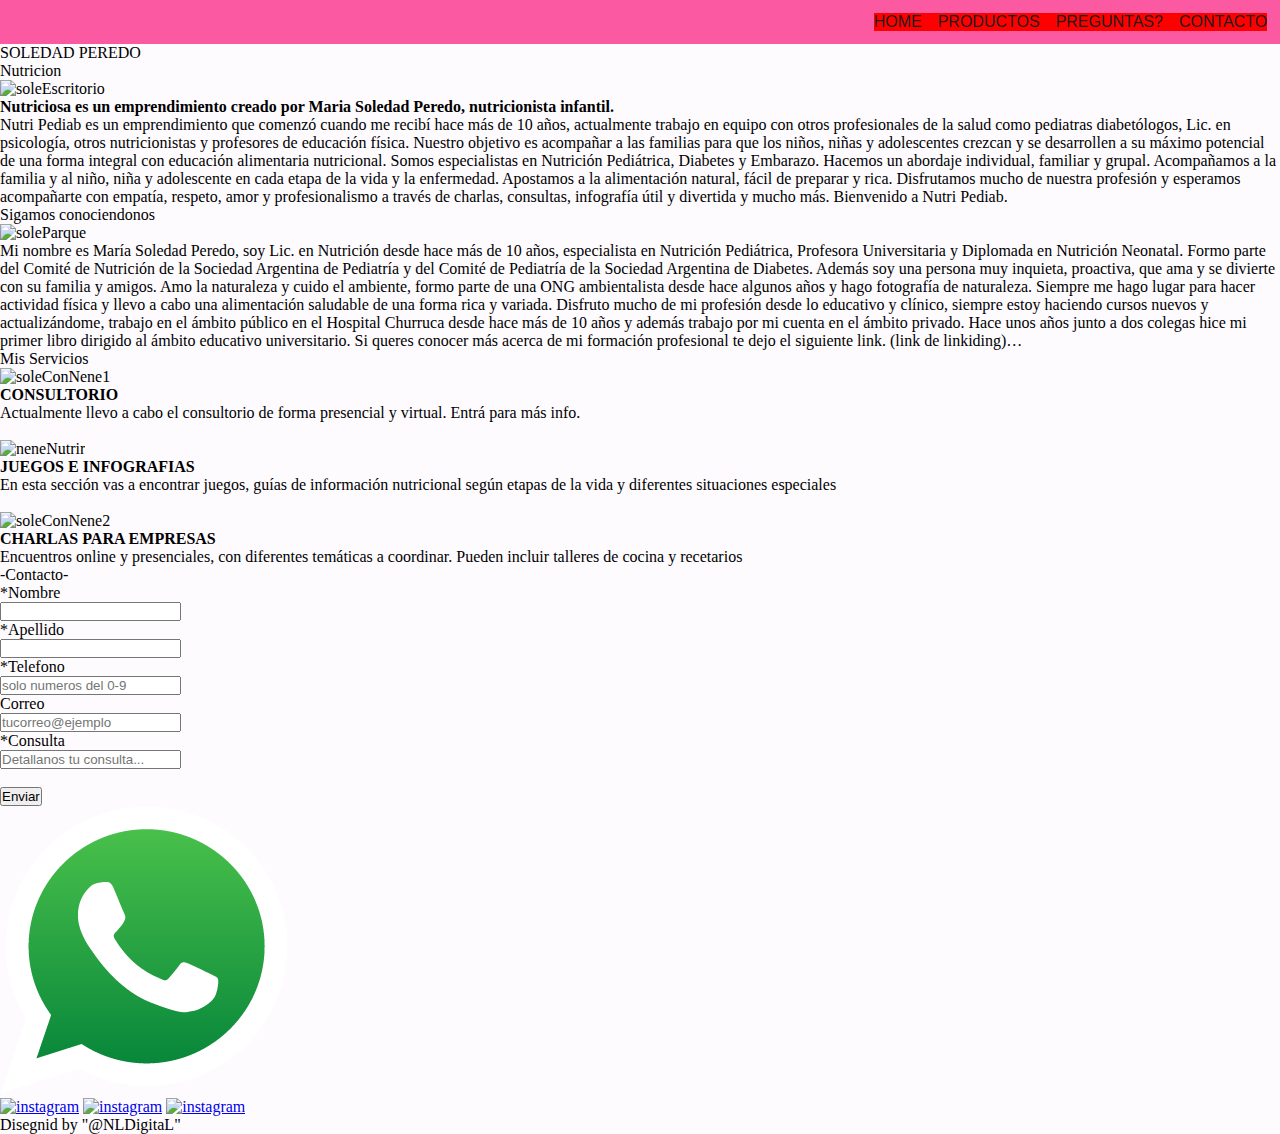
==== index.html @ 4d73f810 "terminado formato mobile" ====
<!doctype html>
<html lang="en">
  <head>
    <meta charset="utf-8">
    <meta name="viewport" content="width=device-width, initial-scale=1">
    <title>Bootstrap demo</title>
    <link href="https://cdn.jsdelivr.net/npm/bootstrap@5.3.0-alpha3/dist/css/bootstrap.min.css" rel="stylesheet" integrity="sha384-KK94CHFLLe+nY2dmCWGMq91rCGa5gtU4mk92HdvYe+M/SXH301p5ILy+dN9+nJOZ" crossorigin="anonymous">
    <link rel="stylesheet" href="https://cdn.jsdelivr.net/npm/bootstrap-icons@1.10.5/font/bootstrap-icons.css">
    <link rel="stylesheet" href="./styles/style.css">
  </head>



  <body>
    <!-- CABECERA ------------>
    <header>
      <img src="./img/nutriredondo.PNG" alt="" class="logo">
      <button id="abrir" class="abrir-menu"> MENU <i class="bi bi-list"></i></button>
      <nav class="nav" id="nav">
        <ul class="nav-list">
          <button class="btnMenu" id="cerrar"><i class="bi bi-x-lg"></i></button>
          <li><a href="#">HOME</a></li>
          <li><a href="#">PRODUCTOS</a></li>
          <li><a href="#">PREGUNTAS?</a></li>
          <li><a href="#">CONTACTO</a></li>
        </ul>
      </nav>
    </header>


    <!-- SECTION TITULO CENTRAL ----->
    <div class="tituloCentral">
      <div id="titulo" class="t1">SOLEDAD PEREDO</div>
      <div class="subT1">Nutricion</div>
      <img src="./img/SOLE1.png" alt="soleEscritorio">
      <div class="subtituloP">
          <h8><strong>
            Nutriciosa es un emprendimiento creado por Maria Soledad Peredo,
            nutricionista infantil.
          </strong>
          </h8>
        </div>
      <p>
        Nutri Pediab es un emprendimiento que comenzó cuando me recibí hace más de 10 años, actualmente trabajo en equipo con otros profesionales de la salud como pediatras diabetólogos, Lic. en psicología, otros nutricionistas y profesores de educación física. Nuestro objetivo es acompañar a las familias para que los niños, niñas y adolescentes crezcan y se desarrollen a su máximo potencial de una forma integral con educación alimentaria nutricional. Somos especialistas en Nutrición Pediátrica, Diabetes y Embarazo. Hacemos un abordaje individual, familiar y grupal. Acompañamos a la familia y al niño, niña y adolescente en cada etapa de la vida y la enfermedad. Apostamos a la alimentación natural, fácil de preparar y rica. Disfrutamos mucho de nuestra profesión y esperamos acompañarte con empatía, respeto,  amor y  profesionalismo a través de charlas, consultas, infografía útil y divertida y mucho más. Bienvenido a Nutri Pediab.
        </p>
      </div>
    </div>

    <!-- SECTION CONOCER------>
    <div class="sectionConocer">
      <div class="tituloCuerpo">
        Sigamos conociendonos
      </div>
      <img src="./img/sole2.jpeg" alt="soleParque">
      <div class="textoCuerpo">
        <p>Mi nombre es María Soledad Peredo, soy Lic. en Nutrición desde hace más de 10 años, especialista en Nutrición Pediátrica, Profesora Universitaria y Diplomada en Nutrición Neonatal. Formo parte del Comité de Nutrición de la Sociedad Argentina de Pediatría y del Comité de Pediatría de la Sociedad Argentina de Diabetes. Además soy una persona muy inquieta, proactiva, que ama y se divierte con su familia y amigos. Amo la naturaleza y cuido el ambiente, formo parte de una ONG ambientalista desde hace algunos años y hago fotografía de naturaleza. Siempre me hago lugar para hacer actividad física y llevo a cabo una alimentación saludable de una forma rica y variada. Disfruto mucho de mi profesión desde lo educativo y clínico, siempre estoy haciendo cursos nuevos y actualizándome, trabajo en el ámbito público en el Hospital Churruca desde hace más de 10 años y además trabajo por mi cuenta en el ámbito privado. Hace unos años junto a dos colegas hice mi primer libro dirigido al ámbito educativo universitario.  Si queres conocer más acerca de mi formación profesional te dejo el siguiente link. (link de linkiding)…</strong><br></p>
      </div>
    </div>


    <!-- SECCION DE SERIVIOS Y PRODUCTOS----->
    <div class="sectionServicios">
      <div class="tituloServicios">
        Mis Servicios
      </div>
      <div class="Conteiner4">
        <div class="block">
          <div class="img-comida">
            <img src="./img/soleConNene.png" alt="soleConNene1">
          </div>
          <div class="subtitulo2">
            <strong>CONSULTORIO</strong>
          </div>
          <div class="desarrollo">
            <p>Actualmente llevo a cabo el consultorio de forma presencial y virtual. Entrá para más info.</p>
          </div>
        </div>

        <div class="block">
          <div class="img-comida">
            <br>
            <img src="./img/NUTRIPEDIAB2.png" alt="neneNutrir"><br>
          </div>
          <div class="subtitulo2">
            <strong>JUEGOS E INFOGRAFIAS</strong>
          </div>
          <div class="desarrollo">
            <p><span style="font-weight: 400;">En esta sección vas a encontrar juegos,  guías de información nutricional según etapas de la vida y diferentes situaciones especiales</p><br>
          </div>
        </div>

        <div class="block">
          <div class="img-comida">
            <img src="./img/soleConNene2.png" alt="soleConNene2">
          </div>
          <div class="subtitulo2">
            <strong>CHARLAS PARA EMPRESAS</strong>
          </div>
          <div class="desarrollo">
            <p>Encuentros online y presenciales, con diferentes temáticas a coordinar. Pueden incluir talleres de cocina y recetarios</p>
          </div>
        </div>
      </div>
    </div>
    

    <!-- CONTACTO POR NICO------------>
    <div class="contacto">
      <div class="cabecera">-Contacto-</div>
      <div class="nombre">*Nombre</div>
      <input id="inpNombre" type="text">
      <div class="apellido">*Apellido</div>
      <input id="inpApellido" type="text">
      <div class="telefono">*Telefono</div>
      <input id="inpTelefono" type="number" placeholder="solo numeros del 0-9">
      <div class="correo">Correo</div>
      <input id="inpCorreo" type="text" placeholder="tucorreo@ejemplo">
      <div class="consulta">*Consulta</div>
      <input id="inpConsulta" type="text" placeholder="Detallanos tu consulta...">
      <br><br>
      <button class="nutrition-button" id="enviar">Enviar</button>
    </div>


    <!-- BOTON DE WHATSAPP -->
    <a href="https://wa.me/541153836633"target="_blank" class="what-btn">
      <img src="./img/whatsapp.png" alt="WhatsApp">
    </a>
    

    <!-- FOOTER ---------------------->
    <div class="footer">
      <div class="redes">
        <a href="https://chat.openai.com/"><img src="./img/instagram.png"  alt="instagram"></a>
        <a href="https://chat.openai.com/"><img src="./img/facebook.png"  alt="instagram"></a>
        <a href="https://chat.openai.com/"><img src="./img/youtube.png"  alt="instagram"></a>
      </div>
      <div class="empresa">Disegnid by "@NLDigitaL"</div>
    </div>

    <script src="./main.js"></script>
    
  </body>

</html>
---- styles/style.css ----
* {
  margin: 0px;
  padding: 0;
  box-sizing: border-box;
}

@font-face {
  font-family: "tituloCentral";
  src: url(../fonts/Vintage.otf);
}

body{
background-color: rgb(254, 251, 255);
}

header {
  display: flex;
  justify-content: space-between;
  /* padding: 2rem; */
  background-color: #fc59a3;
  font-family: sans-serif;
  padding: 1%;
  width: 100%;
  justify-items: center;
  align-items: center;
  

}

.logo {
  max-width: 3.5rem;
}

.nav-list {
  display: flex;
  list-style-type: none;
  gap: 1rem;
  background-color: red;

}

.nav-list li a {
  text-decoration: none;
  color: #1c1c1c;
}


.abrir-menu,
.cerrar-menu,
.btnMenu {
  display: none;
}

@media screen and (max-width: 550px) {
  .abrir-menu,
  .cerrar-menu,
  .btnMenu {
    border: 0;
    display: block;
    cursor: pointer;
    font-size: 1.3rem;
    background-color: transparent;
    cursor: pointer;
    font-family: "tituloCentral";
    
  }

  .nav .btnMenu{
    top: 10;
    right: 0;
    bottom: 0;
  }

  .nav {
    transition: .3s linear ;
    opacity: 0;
    visibility: hidden;
    display: flex;
    flex-direction: column;
    align-items: center;
    position: absolute;
    top: 0;
    right: 0;
    bottom: 0;
    background-color: rgba(135, 200, 48,0.95);
    padding: 1rem;
    width: 100%;
    justify-content: center;
    align-items: center;
  }

  .nav.visible {
    opacity: 1;
    visibility: visible;
  }

  .nav-list {
    display: grid;
    gap: 3rem;
    justify-content: center;
    align-items: center;
    text-justify: center;
    text-align: center;
  }
  .nav-list li{
    padding: 5px;
    align-items: center;
    justify-content: center;
    align-items: center;
  }
  
  .nav-list li a {
    transition: .5s linear;
    color: #fc59a3;
    font-family: "tituloCentral";
    font-size: 50px;
  }

  .tituloCentral {
    margin-top: 1rem;
    display: grid;
    justify-content: center;
    justify-items: center;
    text-align: center;
    font-family: "Open Sans", sans-serif;
    font-size: 14px;
    line-height: 1.8;
    gap: 1rem;
    padding: 0.2rem;
  }

  .tituloCentral .t1,
  .subT1 {
    color: #fc59a3;
    font-size: 3rem;
    font-family: "tituloCentral";
  }

  .tituloCentral img {
    width: 80%;
  }

  .tituloCentral p {
    text-align: justify;
    margin-left: 2rem;
    margin-right: 2rem;
  }

  .sectionConocer {
    display: grid;
    justify-items: center;
    justify-content: center;
    gap: 1.5rem;
  }

  .sectionConocer .tituloCuerpo,
  .tituloServicios{
    font-family: "tituloCentral";
    font-size: 38px;
    color: #fc59a3;
  }

  .sectionConocer .textoCuerpo {
    margin-left: 1.5rem;
    margin-right: 1.5rem;
  }
  .sectionConocer img {
    width: 50%;
  }

  .sectionServicios .tituloServicios {
    text-align: center;
  }

  .Conteiner4 .block {
    display: grid;
    grid-template-columns: 1fr;
    margin: 0 auto;
    width: 85%;
    justify-items: center;
    align-items: center;
    align-content: center;
  }

  .block .img-comida {
    display: grid;
    justify-items: center;
  }

  .Conteiner4 .subtitulo2 {
    display: flex;
    background: #87c830;
    letter-spacing: 3px;
    margin-top: -40px;
    width: 250px;
    height: 55px;
    font-size: 17px;
    color: #ffff;
    justify-content: center;
    align-items: center;
    text-align: center;
  }

  .Conteiner4 img {
    width: 80%;
    border-radius: 10px;
    margin-bottom: 2rem;
  }

  .Conteiner4 .desarrollo {
    margin-top: 5px;
    color: #5a5c5b;
    text-align: justify;
    font-size: medium;
  }

  /* CSS DE CONTACTO CON BOOTSTRAP */
  .contacto {
    display: grid;
    margin: 0px;
    padding: 20px;
    gap: 0.5rem;
  }

  .contacto .cabecera {
    
    width: 100%;
    font-size: 60px;
    letter-spacing: 3.5px;
    text-align: center;
    margin-bottom: 1rem;
    color: #fc59a3;
    font-size: 4rem;
    font-family: "tituloCentral";
    
  }

  .contacto .nombre, 
  .apellido, 
  .telefono, 
  .correo, 
  .consulta{
    color: #fc59a3;
    font-size: 2rem;
    font-family: "tituloCentral";    
  }



  /* Estilos generales del botón */
  .contacto .nutrition-button {
    display: inline-block;
    padding: 10px 20px;
    border: none;
    border-radius: 5px;
    font-size: 16px;
    font-weight: bold;
    text-align: center;
    text-decoration: none;
    color: #fff;
    background-color: #4caf50;
    cursor: pointer;
    transition: background-color 0.3s ease;
  }

  .contacto .nutrition-button:hover {
    background-color: #87c830;
  }

  .nutrition-button:focus {
    outline: none;
    box-shadow: 0 0 5px #87c830;
  }



  /* css FOOTER */

  .footer {
    display: flex;
    justify-content: space-between;
    background-color: black;
    align-items: center;
    padding: 0.3rem;
  }
  .footer .redes {
    display: flex;
    justify-content: space-evenly;
    flex-grow: 5;
  }

  .footer .empresa {
    font-size: 70%;
    color: white;
  }
  .footer .redes button {
    width: 2rem;
  }

  .footer .redes img {
    width: 1.5rem;
  }

  .what-btn {
    position: fixed;
    bottom: 10px;
    right: 20px;
    z-index: 9999;
  }

  .what-btn img{
    width: 3rem;
    animation: whatsapp-animation 1s infinite;
  }

  @keyframes whatsapp-animation {
    0% {
      transform: translateY(0);
    }
    20% {
      transform: translateY(-30px);
    }
    10% {
      transform: translateY(0);
    }
  
}
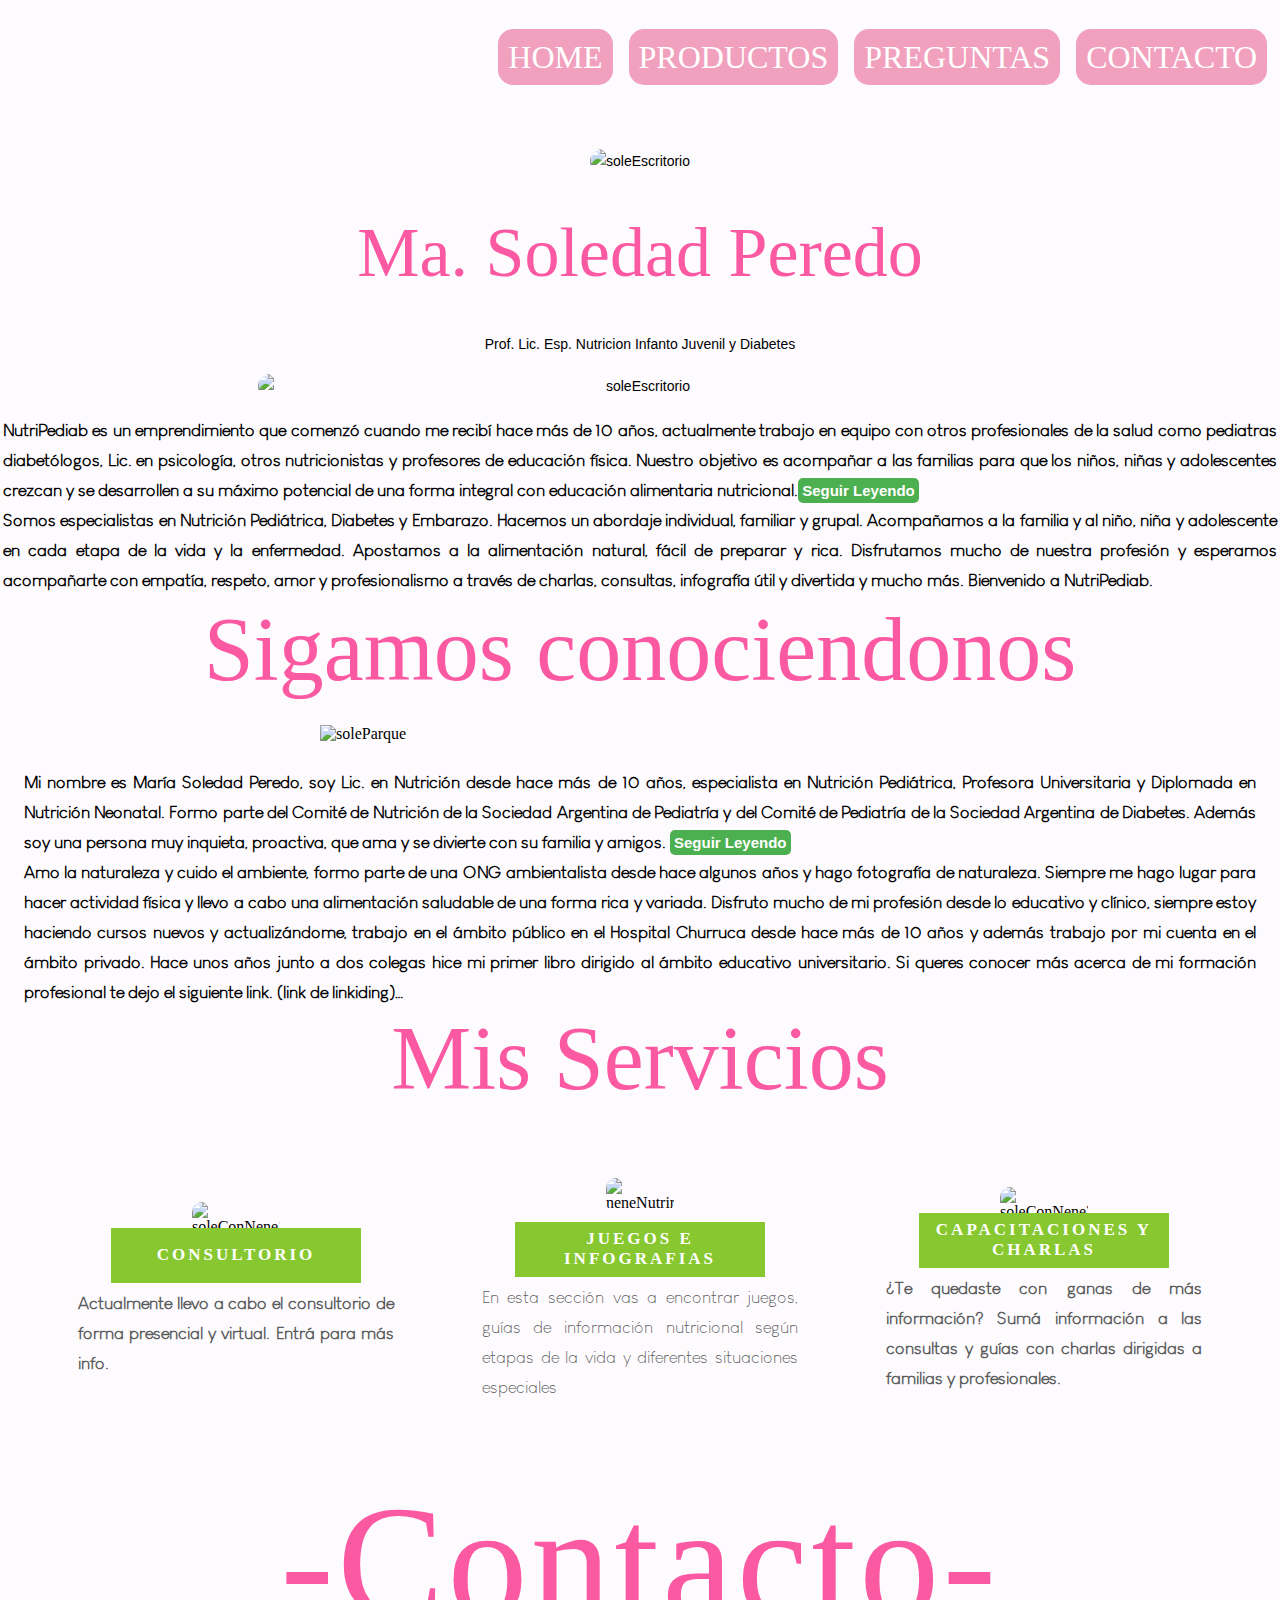
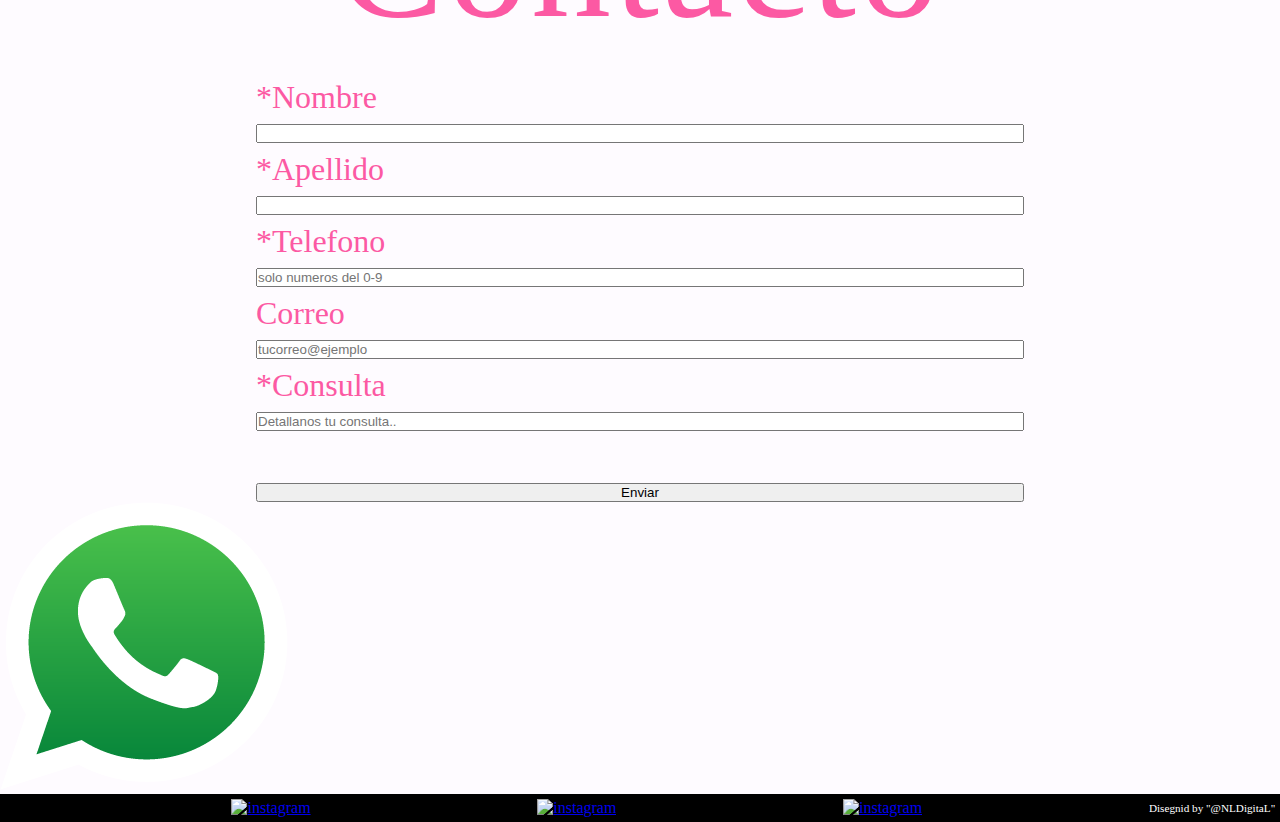
==== commit 4e6092f8: "pag avanzada2" ====
--- a/index.html
+++ b/index.html
@@ -14,14 +14,14 @@
   <body>
     <!-- CABECERA ------------>
     <header>
-      <img src="./img/nutriredondo.PNG" alt="" class="logo">
-      <button id="abrir" class="abrir-menu"> MENU <i class="bi bi-list"></i></button>
+      <img src="./img/LOGONUTRI.gif" alt="" class="logo">
+      <button id="abrir" class="abrir-menu"> Menu  <i class="bi bi-list"></i></button>
       <nav class="nav" id="nav">
         <ul class="nav-list">
           <button class="btnMenu" id="cerrar"><i class="bi bi-x-lg"></i></button>
           <li><a href="#">HOME</a></li>
           <li><a href="#">PRODUCTOS</a></li>
-          <li><a href="#">PREGUNTAS?</a></li>
+          <li><a href="#">PREGUNTAS</a></li>
           <li><a href="#">CONTACTO</a></li>
         </ul>
       </nav>
@@ -30,21 +30,22 @@
 
     <!-- SECTION TITULO CENTRAL ----->
     <div class="tituloCentral">
-      <div id="titulo" class="t1">SOLEDAD PEREDO</div>
-      <div class="subT1">Nutricion</div>
+      <div class="imgNutri">
+        <img src="./img/nutrilargo.png" alt="soleEscritorio">
+      </div>
+      <div id="titulo" class="t1">Ma. Soledad Peredo</div>
+      <div id="titulo" class="t2">Prof. Lic. Esp. Nutricion Infanto Juvenil y Diabetes</div>
       <img src="./img/SOLE1.png" alt="soleEscritorio">
       <div class="subtituloP">
-          <h8><strong>
-            Nutriciosa es un emprendimiento creado por Maria Soledad Peredo,
-            nutricionista infantil.
-          </strong>
-          </h8>
-        </div>
-      <p>
-        Nutri Pediab es un emprendimiento que comenzó cuando me recibí hace más de 10 años, actualmente trabajo en equipo con otros profesionales de la salud como pediatras diabetólogos, Lic. en psicología, otros nutricionistas y profesores de educación física. Nuestro objetivo es acompañar a las familias para que los niños, niñas y adolescentes crezcan y se desarrollen a su máximo potencial de una forma integral con educación alimentaria nutricional. Somos especialistas en Nutrición Pediátrica, Diabetes y Embarazo. Hacemos un abordaje individual, familiar y grupal. Acompañamos a la familia y al niño, niña y adolescente en cada etapa de la vida y la enfermedad. Apostamos a la alimentación natural, fácil de preparar y rica. Disfrutamos mucho de nuestra profesión y esperamos acompañarte con empatía, respeto,  amor y  profesionalismo a través de charlas, consultas, infografía útil y divertida y mucho más. Bienvenido a Nutri Pediab.
+        <p>
+         NutriPediab es un emprendimiento que comenzó cuando me recibí hace más de 10 años, actualmente trabajo en equipo con otros profesionales de la salud como pediatras diabetólogos, Lic. en psicología, otros nutricionistas y profesores de educación física. Nuestro objetivo es acompañar a las familias para que los niños, niñas y adolescentes crezcan y se desarrollen a su máximo potencial de una forma integral con educación alimentaria nutricional.<Button class="btn-sl" > Seguir Leyendo</BUTton></p> 
+        <p>
+         Somos especialistas en Nutrición Pediátrica, Diabetes y Embarazo. Hacemos un abordaje individual, familiar y grupal. Acompañamos a la familia y al niño, niña y adolescente en cada etapa de la vida y la enfermedad. Apostamos a la alimentación natural, fácil de preparar y rica. Disfrutamos mucho de nuestra profesión y esperamos acompañarte con empatía, respeto,  amor y  profesionalismo a través de charlas, consultas, infografía útil y divertida y mucho más. Bienvenido a NutriPediab.
         </p>
       </div>
     </div>
+
+
 
     <!-- SECTION CONOCER------>
     <div class="sectionConocer">
@@ -53,9 +54,14 @@
       </div>
       <img src="./img/sole2.jpeg" alt="soleParque">
       <div class="textoCuerpo">
-        <p>Mi nombre es María Soledad Peredo, soy Lic. en Nutrición desde hace más de 10 años, especialista en Nutrición Pediátrica, Profesora Universitaria y Diplomada en Nutrición Neonatal. Formo parte del Comité de Nutrición de la Sociedad Argentina de Pediatría y del Comité de Pediatría de la Sociedad Argentina de Diabetes. Además soy una persona muy inquieta, proactiva, que ama y se divierte con su familia y amigos. Amo la naturaleza y cuido el ambiente, formo parte de una ONG ambientalista desde hace algunos años y hago fotografía de naturaleza. Siempre me hago lugar para hacer actividad física y llevo a cabo una alimentación saludable de una forma rica y variada. Disfruto mucho de mi profesión desde lo educativo y clínico, siempre estoy haciendo cursos nuevos y actualizándome, trabajo en el ámbito público en el Hospital Churruca desde hace más de 10 años y además trabajo por mi cuenta en el ámbito privado. Hace unos años junto a dos colegas hice mi primer libro dirigido al ámbito educativo universitario.  Si queres conocer más acerca de mi formación profesional te dejo el siguiente link. (link de linkiding)…</strong><br></p>
+        <p>Mi nombre es María Soledad Peredo, soy Lic. en Nutrición desde hace más de 10 años, especialista en Nutrición Pediátrica, Profesora Universitaria y Diplomada en Nutrición Neonatal. Formo parte del Comité de Nutrición de la Sociedad Argentina de Pediatría y del Comité de Pediatría de la Sociedad Argentina de Diabetes. Además soy una persona muy inquieta, proactiva, que ama y se divierte con su familia y amigos.  
+        <Button class="btn-sl" > Seguir Leyendo</BUTton> </p>
+        <p>
+        Amo la naturaleza y cuido el ambiente, formo parte de una ONG ambientalista desde hace algunos años y hago fotografía de naturaleza. Siempre me hago lugar para hacer actividad física y llevo a cabo una alimentación saludable de una forma rica y variada. Disfruto mucho de mi profesión desde lo educativo y clínico, siempre estoy haciendo cursos nuevos y actualizándome, trabajo en el ámbito público en el Hospital Churruca desde hace más de 10 años y además trabajo por mi cuenta en el ámbito privado. Hace unos años junto a dos colegas hice mi primer libro dirigido al ámbito educativo universitario.  Si queres conocer más acerca de mi formación profesional te dejo el siguiente link. (link de linkiding)…</p>
       </div>
     </div>
+
+    
 
 
     <!-- SECCION DE SERIVIOS Y PRODUCTOS----->
@@ -75,7 +81,6 @@
             <p>Actualmente llevo a cabo el consultorio de forma presencial y virtual. Entrá para más info.</p>
           </div>
         </div>
-
         <div class="block">
           <div class="img-comida">
             <br>
@@ -94,10 +99,10 @@
             <img src="./img/soleConNene2.png" alt="soleConNene2">
           </div>
           <div class="subtitulo2">
-            <strong>CHARLAS PARA EMPRESAS</strong>
+            <strong>CAPACITACIONES Y CHARLAS</strong>
           </div>
           <div class="desarrollo">
-            <p>Encuentros online y presenciales, con diferentes temáticas a coordinar. Pueden incluir talleres de cocina y recetarios</p>
+            <p> ¿Te quedaste con ganas de más información? Sumá información a las consultas y guías con charlas dirigidas a familias y profesionales.</p>
           </div>
         </div>
       </div>
@@ -116,14 +121,14 @@
       <div class="correo">Correo</div>
       <input id="inpCorreo" type="text" placeholder="tucorreo@ejemplo">
       <div class="consulta">*Consulta</div>
-      <input id="inpConsulta" type="text" placeholder="Detallanos tu consulta...">
+      <input class="placeContacto" id="inpConsulta" type="text" placeholder="Detallanos tu consulta..">
       <br><br>
       <button class="nutrition-button" id="enviar">Enviar</button>
     </div>
 
 
     <!-- BOTON DE WHATSAPP -->
-    <a href="https://wa.me/541153836633"target="_blank" class="what-btn">
+    <a href="https://wa.me/541153836633?text=Hola moroshoo hummmm oh sii"target="_blank" class="what-btn">
       <img src="./img/whatsapp.png" alt="WhatsApp">
     </a>
     
--- a/styles/style.css
+++ b/styles/style.css
@@ -9,41 +9,73 @@
   src: url(../fonts/Vintage.otf);
 }
 
+@font-face {
+  font-family: "fontHeader";
+  src: url(../fonts/Pakuintho-BWEP8.ttf);
+}
+
+@font-face {
+  font-family: "titulo";
+  src: url(../fonts/Titulo.otf);
+}
+
+@font-face {
+  font-family: "textoGral3";
+  src: url(../fonts/textoGral.ttf);
+}
+
 body{
 background-color: rgb(254, 251, 255);
+}
+
+.btn-sl{
+  display: inline-block;
+  padding: 4px;
+  border: none;
+  border-radius: 5px;
+  font-size: 15px;
+  font-weight: bold;
+  text-align: center;
+  text-decoration: none;
+  color: #fff;
+  background-color: #4caf50;
+  cursor: pointer;
+  transition: background-color 0.3s ease;
 }
 
 header {
   display: flex;
   justify-content: space-between;
-  /* padding: 2rem; */
-  background-color: #fc59a3;
+  /* background-color: #fc59a3; */
   font-family: sans-serif;
   padding: 1%;
   width: 100%;
-  justify-items: center;
+  height: 100px;
   align-items: center;
   
-
 }
 
 .logo {
-  max-width: 3.5rem;
+  max-width: 10%;
 }
 
 .nav-list {
   display: flex;
   list-style-type: none;
   gap: 1rem;
-  background-color: red;
-
+  font-family: "fontHeader";
+  font-size: 2rem;
+  color: #fff;
+  margin-top: 15px;
 }
 
 .nav-list li a {
   text-decoration: none;
-  color: #1c1c1c;
-}
-
+  color: #fff;
+  background-color:rgba(227, 71, 126, 0.5);
+  padding: 10px;
+  border-radius: 15px;
+}
 
 .abrir-menu,
 .cerrar-menu,
@@ -51,7 +83,246 @@
   display: none;
 }
 
+
+
+
+/*----- TITULO CENTRAL----- */
+.tituloCentral {
+  margin-top: 1rem;
+  display: grid;
+  justify-content: center;
+  justify-items: center;
+  text-align: center;
+  font-family: "Open Sans", sans-serif;
+  font-size: 14px;
+  line-height: 1.8;
+  gap: 1rem;
+  padding: 0.2rem;
+}
+
+.tituloCentral .t1,
+  .subT1 {
+    color: #fc59a3;
+    font-size: 70px;
+    font-family: "titulo";
+  }
+  
+
+
+.tituloCentral img {
+  width: 60%;
+  border-radius: 20px;
+}
+
+.tituloCentral .imgNutri {
+  width: 100%;
+  margin-top: 30px;
+
+}
+
+
+.tituloCentral .subtituloP{
+
+  font-size: large;
+  font-family: "textoGral3";
+
+}
+  
+p{
+  text-align: justify;
+  /* margin-left: 2rem; */
+  /* margin-right: 2rem; */
+  line-height: 30px;
+  font-family: "textoGral3";
+  font-weight: bold;
+  font-size: large;
+}
+
+
+.nav-list a:hover {
+  transition: all 0.3s ease;
+  background-color: #de2889;
+  color: #ffff;
+  border-radius: 15px;
+  font-size: 2.5rem;
+  cursor: pointer;
+}
+
+
+
+/* SECTION CONOCER --------------*/
+.sectionConocer {
+  display: grid;
+  justify-items: center;
+  justify-content: center;
+  gap: 1.5rem;
+}
+
+.sectionConocer .tituloCuerpo,
+.tituloServicios{
+  font-family: "tituloCentral";
+  font-size: 90px;
+  color: #fc59a3;
+}
+
+.sectionConocer .textoCuerpo {
+  margin-left: 1.5rem;
+  margin-right: 1.5rem;
+}
+.sectionConocer img {
+  width: 50%;
+}
+
+.sectionServicios .tituloServicios {
+  text-align: center;
+}
+
+/* SECTION DE MIS SERVICIOS !!!!  */
+
+.Conteiner4{
+  display: grid;
+  justify-items: center;
+  align-items: center;
+  justify-content: center;
+  align-content: center;
+}
+
+.Conteiner4 .block {
+  display: grid;
+  grid-template-columns: 1FR;
+  margin: 0 auto;
+  width: 85%;
+  justify-items: center;
+  align-items: center;
+  align-content: center;
+}
+
+.block .img-comida {
+  display: grid;
+  justify-items: center;
+}
+
+
+.Conteiner4 .subtitulo2 {
+  display: flex;
+  background: #87c830;
+  letter-spacing: 3px;
+  margin-top: -40px;
+  width: 250px;
+  height: 55px;
+  font-size: 17px;
+  color: #ffff;
+  justify-content: center;
+  align-items: center;
+  text-align: center;
+}
+
+.Conteiner4 img {
+  width: 80%;
+  border-radius: 10px;
+  margin-bottom: 2rem;
+}
+
+.Conteiner4 .desarrollo {
+  margin-top: 5px;
+  color: #5a5c5b;
+  text-align: justify;
+  font-size: medium;
+}
+
+
+
+/* CSS DE CONTACTO CON BOOTSTRAP */
+.contacto {
+  display: grid;
+  /* margin: 0px; */
+  /* padding: 20%; */
+  margin-left:20%;
+  margin-right:20%;
+  gap: 0.5rem;
+  /* margin-top: -200px; */
+}
+
+.contacto .cabecera {
+  
+  width: 100%;
+  /* font-size: 60px; */
+  letter-spacing: 3.5px;
+  text-align: center;
+  margin-bottom: 1rem;
+  color: #fc59a3;
+  font-size: 10rem;
+  font-family: "tituloCentral";
+  
+}
+
+.contacto .nombre, 
+.apellido, 
+.telefono, 
+.correo, 
+.consulta{
+  color: #fc59a3;
+  font-size: 2rem;
+  font-family: "tituloCentral";    
+}
+
+
+/* FOOOOOOOTERRRRR */
+
+.footer {
+  display: flex;
+  justify-content: space-between;
+  background-color: black;
+  align-items: center;
+  padding: 0.3rem;
+}
+.footer .redes {
+  display: flex;
+  justify-content: space-evenly;
+  flex-grow: 5;
+}
+
+.footer .empresa {
+  font-size: 70%;
+  color: white;
+}
+.footer .redes button {
+  width: 2rem;
+}
+
+.footer .redes img {
+  width: 1.5rem;
+}
+
+.Conteiner4 {
+  display: grid;
+  grid-template-columns: 1fr 1fr 1fr;
+  gap: 2rem;
+  padding: 50px;
+}
+
+/* 
+
+
+CELULAR!!!
+
+
+
+*/
 @media screen and (max-width: 550px) {
+
+  .Conteiner4 {
+    display: grid;
+    grid-template-columns: 1fr;;
+    padding: 0;
+  }
+
+  header{
+    height: 50px;
+    background-color:  #87c830;
+  }
+
+
   .abrir-menu,
   .cerrar-menu,
   .btnMenu {
@@ -61,14 +332,18 @@
     font-size: 1.3rem;
     background-color: transparent;
     cursor: pointer;
-    font-family: "tituloCentral";
-    
+    font-family: "titulo";
   }
 
   .nav .btnMenu{
     top: 10;
     right: 0;
     bottom: 0;
+  }
+
+  .logo {
+    max-width: 20%;
+    margin-top: 40px;
   }
 
   .nav {
@@ -82,7 +357,7 @@
     top: 0;
     right: 0;
     bottom: 0;
-    background-color: rgba(135, 200, 48,0.95);
+    background-color: rgba(251, 251, 251, 0.95);
     padding: 1rem;
     width: 100%;
     justify-content: center;
@@ -111,9 +386,13 @@
   
   .nav-list li a {
     transition: .5s linear;
-    color: #fc59a3;
+    color: #87c830;
     font-family: "tituloCentral";
     font-size: 50px;
+    background-color:inherit;
+    border-radius: inherit;
+    padding: 0;
+
   }
 
   .tituloCentral {
@@ -129,12 +408,26 @@
     padding: 0.2rem;
   }
 
+  
   .tituloCentral .t1,
   .subT1 {
     color: #fc59a3;
-    font-size: 3rem;
-    font-family: "tituloCentral";
-  }
+    font-size: 1.9rem;
+    font-family: "titulo";
+    margin-bottom: -20px;
+    margin-top: 15px;
+
+  }
+
+  .tituloCentral .t2,
+  .subT1 {
+    color: #fc59a3;
+    font-size: 0.8rem;
+    font-family: "titulo";
+
+  }
+
+
 
   .tituloCentral img {
     width: 80%;
@@ -156,21 +449,18 @@
   .sectionConocer .tituloCuerpo,
   .tituloServicios{
     font-family: "tituloCentral";
-    font-size: 38px;
-    color: #fc59a3;
-  }
-
-  .sectionConocer .textoCuerpo {
-    margin-left: 1.5rem;
-    margin-right: 1.5rem;
-  }
+    font-size: 45px;
+  }
+
+  
   .sectionConocer img {
     width: 50%;
   }
-
+  
   .sectionServicios .tituloServicios {
     text-align: center;
   }
+  
 
   .Conteiner4 .block {
     display: grid;
@@ -200,7 +490,7 @@
     align-items: center;
     text-align: center;
   }
-
+  
   .Conteiner4 img {
     width: 80%;
     border-radius: 10px;
@@ -263,6 +553,12 @@
     transition: background-color 0.3s ease;
   }
 
+  .contacto .placeContacto {
+    text-align: start;
+    /* buscar poosicion del placeHOLDER ARRIBA  */
+    height: 10rem;
+  }
+
   .contacto .nutrition-button:hover {
     background-color: #87c830;
   }
@@ -312,6 +608,7 @@
     width: 3rem;
     animation: whatsapp-animation 1s infinite;
   }
+  
 
   @keyframes whatsapp-animation {
     0% {
@@ -322,6 +619,14 @@
     }
     10% {
       transform: translateY(0);
-    }
-  
-}
+    } 
+  }
+}
+
+/* .Conteiner4 {
+  display: grid;
+  grid-template-columns: 1fr 1fr 1fr;
+  gap: 2rem;
+  padding: 10px;
+} */
+
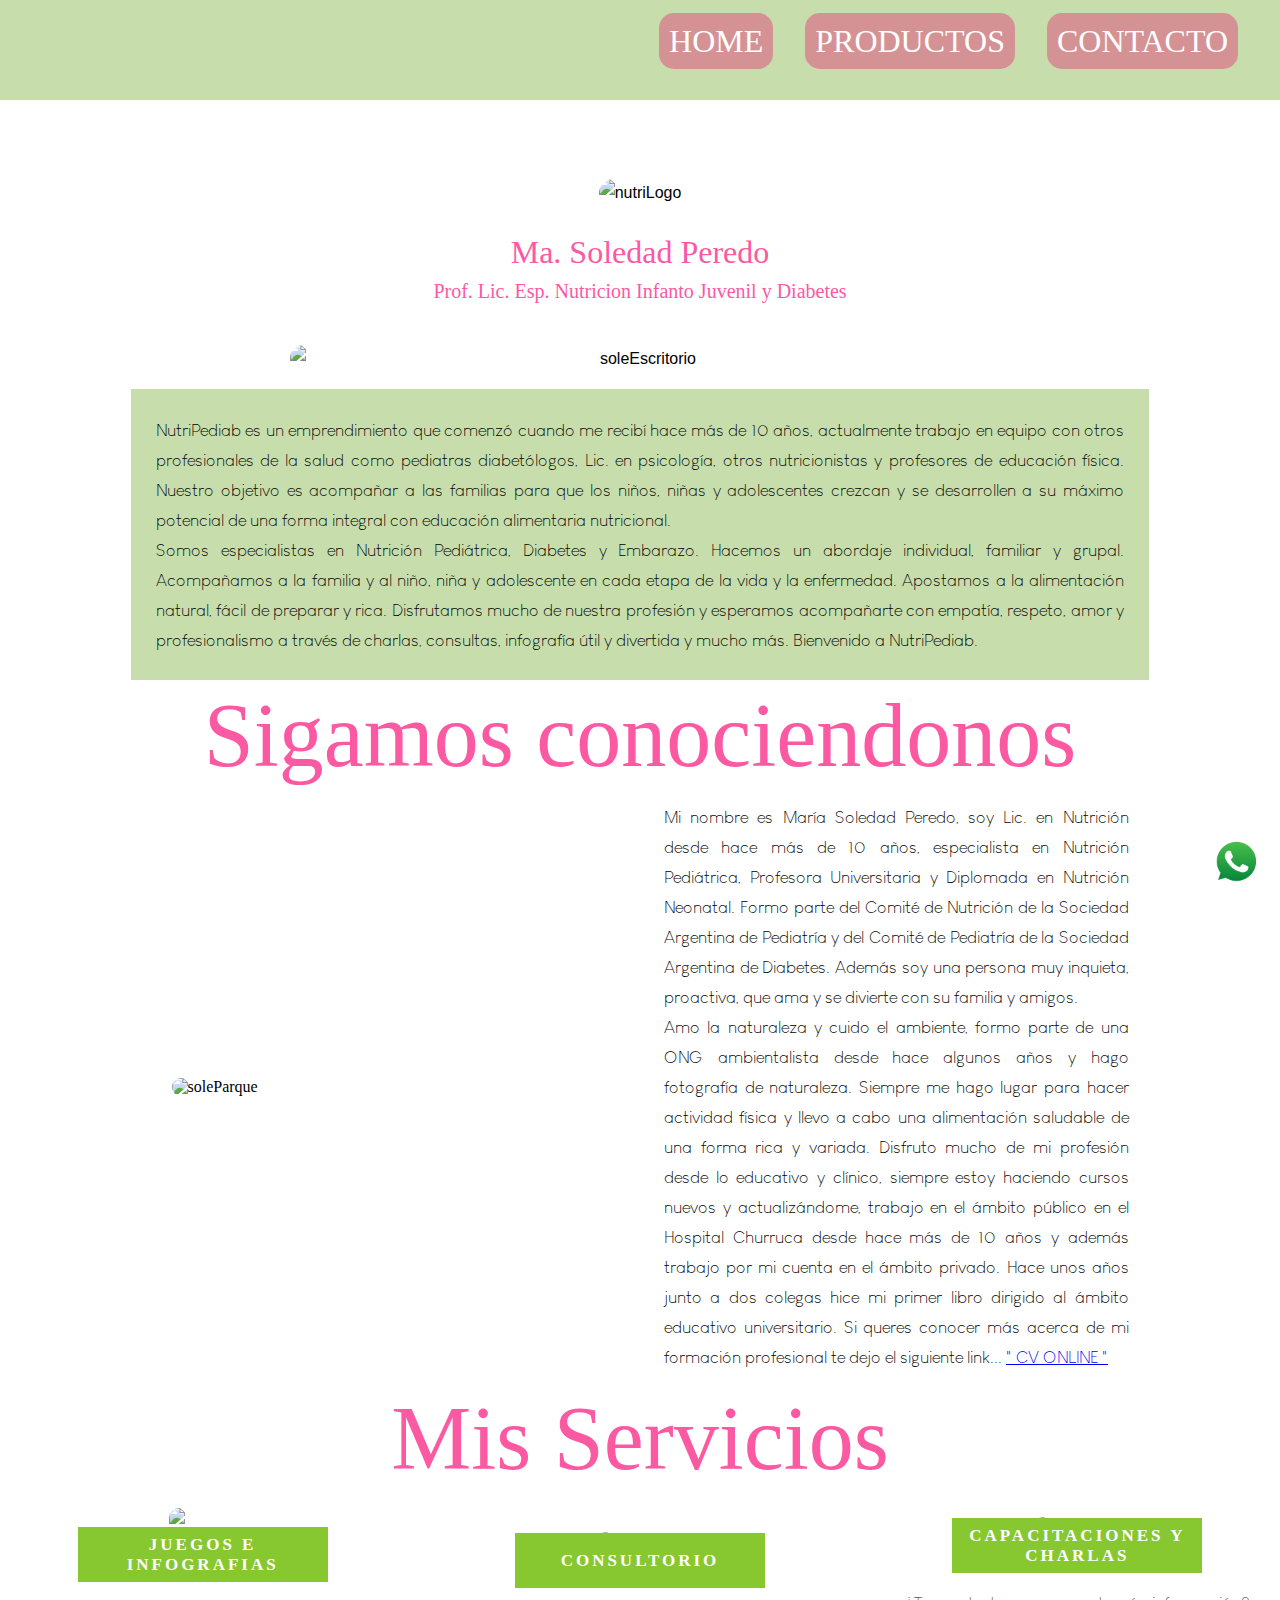
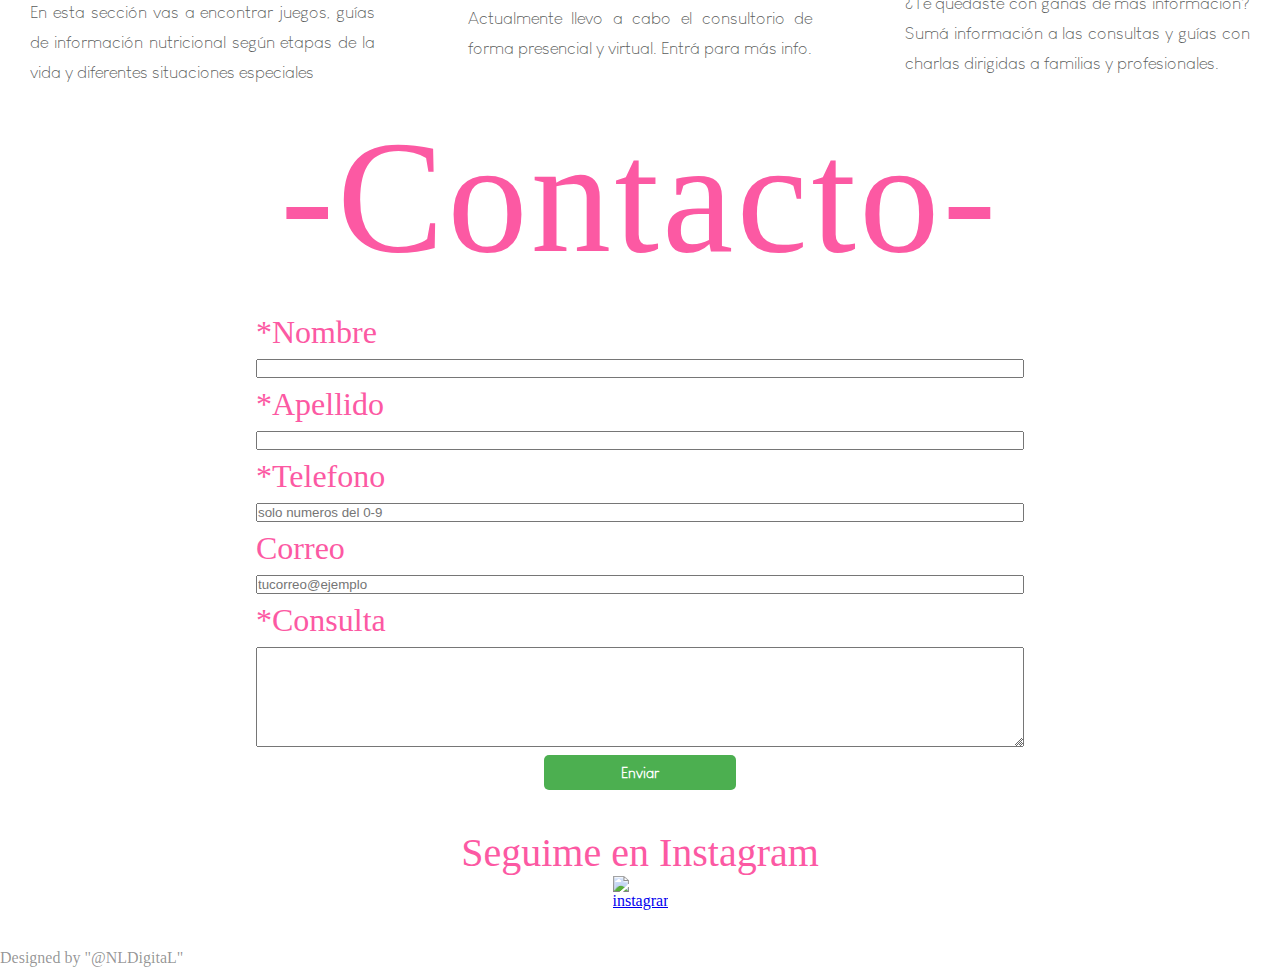
==== commit 1304ebc1: "parte de productos terminada subiendo al hosting" ====
--- a/index.html
+++ b/index.html
@@ -14,34 +14,42 @@
   <body>
     <!-- CABECERA ------------>
     <header>
-      <img src="./img/LOGONUTRI.gif" alt="" class="logo">
-      <button id="abrir" class="abrir-menu"> Menu  <i class="bi bi-list"></i></button>
-      <nav class="nav" id="nav">
-        <ul class="nav-list">
-          <button class="btnMenu" id="cerrar"><i class="bi bi-x-lg"></i></button>
-          <li><a href="#">HOME</a></li>
-          <li><a href="#">PRODUCTOS</a></li>
-          <li><a href="#">PREGUNTAS</a></li>
-          <li><a href="#">CONTACTO</a></li>
-        </ul>
-      </nav>
+      <img src="./img/LOGOBUCLENUTRIPEDIAB.gif" alt="" class="logo">
+      <div class="menu">
+        <span class="letraMenu">Menu </span>
+        <button id="abrir" class="abrir-menu"> 
+          <i class="bi bi-list"> </i></button>
+          <nav class="nav" id="nav">
+            <ul class="nav-list">
+              <button class="btnMenu" id="cerrar">
+              <i class="bi bi-x-lg"></i></button>
+              <li><a href="./index.html">HOME</a></li>
+              <li><a href="./pages/productos.html">PRODUCTOS</a></li>
+              <li><a href="#contacto">CONTACTO</a></li>
+            </ul>
+          </nav>
+      </div>
     </header>
 
 
     <!-- SECTION TITULO CENTRAL ----->
-    <div class="tituloCentral">
+    <div class="tituloCentral" id="home">
       <div class="imgNutri">
-        <img src="./img/nutrilargo.png" alt="soleEscritorio">
+        <img src="./img/nutrilargo.png" alt="nutriLogo">
       </div>
       <div id="titulo" class="t1">Ma. Soledad Peredo</div>
       <div id="titulo" class="t2">Prof. Lic. Esp. Nutricion Infanto Juvenil y Diabetes</div>
       <img src="./img/SOLE1.png" alt="soleEscritorio">
       <div class="subtituloP">
         <p>
-         NutriPediab es un emprendimiento que comenzó cuando me recibí hace más de 10 años, actualmente trabajo en equipo con otros profesionales de la salud como pediatras diabetólogos, Lic. en psicología, otros nutricionistas y profesores de educación física. Nuestro objetivo es acompañar a las familias para que los niños, niñas y adolescentes crezcan y se desarrollen a su máximo potencial de una forma integral con educación alimentaria nutricional.<Button class="btn-sl" > Seguir Leyendo</BUTton></p> 
-        <p>
-         Somos especialistas en Nutrición Pediátrica, Diabetes y Embarazo. Hacemos un abordaje individual, familiar y grupal. Acompañamos a la familia y al niño, niña y adolescente en cada etapa de la vida y la enfermedad. Apostamos a la alimentación natural, fácil de preparar y rica. Disfrutamos mucho de nuestra profesión y esperamos acompañarte con empatía, respeto,  amor y  profesionalismo a través de charlas, consultas, infografía útil y divertida y mucho más. Bienvenido a NutriPediab.
+          NutriPediab es un emprendimiento que comenzó cuando me recibí hace más de 10 años, actualmente trabajo en equipo con otros profesionales de la salud como pediatras diabetólogos, Lic. en psicología, otros nutricionistas y profesores de educación física. Nuestro objetivo es acompañar a las familias para que los niños, niñas y adolescentes crezcan y se desarrollen a su máximo potencial de una forma integral con educación alimentaria nutricional.</p> 
+          <span class="hide" id="hideText">
+            <p>
+              Somos especialistas en Nutrición Pediátrica, Diabetes y Embarazo. Hacemos un abordaje individual, familiar y grupal. Acompañamos a la familia y al niño, niña y adolescente en cada etapa de la vida y la enfermedad. Apostamos a la alimentación natural, fácil de preparar y rica. Disfrutamos mucho de nuestra profesión y esperamos acompañarte con empatía, respeto,  amor y  profesionalismo a través de charlas, consultas, infografía útil y divertida y mucho más. Bienvenido a NutriPediab.
+            </p>
+          </span>
         </p>
+        <Button id="hideTextBtns" class="btn-sl" > Seguir Leyendo</Button>
       </div>
     </div>
 
@@ -49,15 +57,18 @@
 
     <!-- SECTION CONOCER------>
     <div class="sectionConocer">
-      <div class="tituloCuerpo">
-        Sigamos conociendonos
-      </div>
-      <img src="./img/sole2.jpeg" alt="soleParque">
-      <div class="textoCuerpo">
-        <p>Mi nombre es María Soledad Peredo, soy Lic. en Nutrición desde hace más de 10 años, especialista en Nutrición Pediátrica, Profesora Universitaria y Diplomada en Nutrición Neonatal. Formo parte del Comité de Nutrición de la Sociedad Argentina de Pediatría y del Comité de Pediatría de la Sociedad Argentina de Diabetes. Además soy una persona muy inquieta, proactiva, que ama y se divierte con su familia y amigos.  
-        <Button class="btn-sl" > Seguir Leyendo</BUTton> </p>
-        <p>
-        Amo la naturaleza y cuido el ambiente, formo parte de una ONG ambientalista desde hace algunos años y hago fotografía de naturaleza. Siempre me hago lugar para hacer actividad física y llevo a cabo una alimentación saludable de una forma rica y variada. Disfruto mucho de mi profesión desde lo educativo y clínico, siempre estoy haciendo cursos nuevos y actualizándome, trabajo en el ámbito público en el Hospital Churruca desde hace más de 10 años y además trabajo por mi cuenta en el ámbito privado. Hace unos años junto a dos colegas hice mi primer libro dirigido al ámbito educativo universitario.  Si queres conocer más acerca de mi formación profesional te dejo el siguiente link. (link de linkiding)…</p>
+      <div class="tituloCuerpo">Sigamos conociendonos</div>
+      <div class="body">
+        <img src="./img/sole2.jpeg" alt="soleParque">
+        <div class="textoCuerpo">
+          <p>Mi nombre es María Soledad Peredo, soy Lic. en Nutrición desde hace más de 10 años, especialista en Nutrición Pediátrica, Profesora Universitaria y Diplomada en Nutrición Neonatal. Formo parte del Comité de Nutrición de la Sociedad Argentina de Pediatría y del Comité de Pediatría de la Sociedad Argentina de Diabetes. Además soy una persona muy inquieta, proactiva, que ama y se divierte con su familia y amigos.  
+          </p>
+            <span class="hide2" id="hideText2"> 
+              <p>
+              Amo la naturaleza y cuido el ambiente, formo parte de una ONG ambientalista desde hace algunos años y hago fotografía de naturaleza. Siempre me hago lugar para hacer actividad física y llevo a cabo una alimentación saludable de una forma rica y variada. Disfruto mucho de mi profesión desde lo educativo y clínico, siempre estoy haciendo cursos nuevos y actualizándome, trabajo en el ámbito público en el Hospital Churruca desde hace más de 10 años y además trabajo por mi cuenta en el ámbito privado. Hace unos años junto a dos colegas hice mi primer libro dirigido al ámbito educativo universitario.  Si queres conocer más acerca de mi formación profesional te dejo el siguiente link... <a href="https://www.linkedin.com/in/mar%C3%ADa-soledad-peredo-bb378661">" CV ONLINE "</a></p>
+            </span>
+            <Button id="hideTextBtns2" class="btn-sl" > Seguir Leyendo</Button>
+        </div>
       </div>
     </div>
 
@@ -72,17 +83,6 @@
       <div class="Conteiner4">
         <div class="block">
           <div class="img-comida">
-            <img src="./img/soleConNene.png" alt="soleConNene1">
-          </div>
-          <div class="subtitulo2">
-            <strong>CONSULTORIO</strong>
-          </div>
-          <div class="desarrollo">
-            <p>Actualmente llevo a cabo el consultorio de forma presencial y virtual. Entrá para más info.</p>
-          </div>
-        </div>
-        <div class="block">
-          <div class="img-comida">
             <br>
             <img src="./img/NUTRIPEDIAB2.png" alt="neneNutrir"><br>
           </div>
@@ -93,7 +93,17 @@
             <p><span style="font-weight: 400;">En esta sección vas a encontrar juegos,  guías de información nutricional según etapas de la vida y diferentes situaciones especiales</p><br>
           </div>
         </div>
-
+        <div class="block">
+          <div class="img-comida">
+            <img src="./img/soleConNene.png" alt="soleConNene1">
+          </div>
+          <div class="subtitulo2">
+            <strong>CONSULTORIO</strong>
+          </div>
+          <div class="desarrollo">
+            <p>Actualmente llevo a cabo el consultorio de forma presencial y virtual. Entrá para más info.</p>
+          </div>
+        </div>
         <div class="block">
           <div class="img-comida">
             <img src="./img/soleConNene2.png" alt="soleConNene2">
@@ -110,41 +120,49 @@
     
 
     <!-- CONTACTO POR NICO------------>
-    <div class="contacto">
-      <div class="cabecera">-Contacto-</div>
-      <div class="nombre">*Nombre</div>
-      <input id="inpNombre" type="text">
-      <div class="apellido">*Apellido</div>
-      <input id="inpApellido" type="text">
-      <div class="telefono">*Telefono</div>
-      <input id="inpTelefono" type="number" placeholder="solo numeros del 0-9">
-      <div class="correo">Correo</div>
-      <input id="inpCorreo" type="text" placeholder="tucorreo@ejemplo">
-      <div class="consulta">*Consulta</div>
-      <input class="placeContacto" id="inpConsulta" type="text" placeholder="Detallanos tu consulta..">
-      <br><br>
-      <button class="nutrition-button" id="enviar">Enviar</button>
-    </div>
+    <!-- <div class="contacto" id="contacto"> -->
+      <form class="contacto" id="contacto" action="https://formsubmit.co/mspturnos@gmail.com" method="POST">
+        <div class="cabecera">-Contacto-</div>
+        <div class="nombre">*Nombre</div>
+        <input id="box" type="text" name="Nombre">
+        <div class="apellido">*Apellido</div>
+        <input id="box" type="text" name="Apellido">
+        <div class="telefono">*Telefono</div>
+        <input id="box" type="number" name="telefono" placeholder="solo numeros del 0-9">
+        <div class="correo">Correo</div>
+        <input id="box" type="text" name="correo" placeholder="tucorreo@ejemplo">
+        <div class="consulta">*Consulta</div>
+        <div id="contenedor">
+          <textarea name="consulta" id="miTextArea" oninput="ajustarTamano()"></textarea>
+        </div>
+
+        <button type="submit" class="nutrition-button" id="enviar">Enviar</button>
+
+        <div class="seguime">
+          <p class="seguimeP">Seguime en Instagram</p>
+        </div>
+        <div class="redes">
+          <a class="link" href="https://www.instagram.com/nutri.pediab/"><img src="./img/instagram.png"  alt="instagram"></a>
+        </div>
+
+        <input type="hidden" name="_next" value="http://127.0.0.1:5500/">
+        <input type="hidden" name="_captcha" value="false">
+      </form>
+
+    <!-- </div> -->
 
 
     <!-- BOTON DE WHATSAPP -->
-    <a href="https://wa.me/541153836633?text=Hola moroshoo hummmm oh sii"target="_blank" class="what-btn">
+    <a href="https://wa.me/5491123063105?text= Hola, necesitaria ponerme en contacto por lo siguiente: "target="_blank" class="what-btn">
       <img src="./img/whatsapp.png" alt="WhatsApp">
     </a>
     
 
     <!-- FOOTER ---------------------->
     <div class="footer">
-      <div class="redes">
-        <a href="https://chat.openai.com/"><img src="./img/instagram.png"  alt="instagram"></a>
-        <a href="https://chat.openai.com/"><img src="./img/facebook.png"  alt="instagram"></a>
-        <a href="https://chat.openai.com/"><img src="./img/youtube.png"  alt="instagram"></a>
-      </div>
-      <div class="empresa">Disegnid by "@NLDigitaL"</div>
+      <div class="empresa">Designed by "@NLDigitaL"</div>
     </div>
-
     <script src="./main.js"></script>
-    
   </body>
 
 </html> --- a/styles/style.css
+++ b/styles/style.css
@@ -24,13 +24,33 @@
   src: url(../fonts/textoGral.ttf);
 }
 
-body{
-background-color: rgb(254, 251, 255);
-}
-
-.btn-sl{
-  display: inline-block;
-  padding: 4px;
+.what-btn {
+  position: fixed;
+  bottom: 10px;
+  right: 20px;
+  z-index: 9999;
+}
+
+.what-btn img {
+  width: 3rem;
+  animation: whatsapp-animation 1s infinite;
+}
+
+@keyframes whatsapp-animation {
+  0% {
+    transform: translateY(0);
+  }
+  20% {
+    transform: translateY(-30px);
+  }
+  10% {
+    transform: translateY(0);
+  }
+}
+
+.btn-sl {
+  /* display: inline-block; */
+  padding: 3px;
   border: none;
   border-radius: 5px;
   font-size: 15px;
@@ -38,9 +58,10 @@
   text-align: center;
   text-decoration: none;
   color: #fff;
+  font-family: "textoGral3";
   background-color: #4caf50;
   cursor: pointer;
-  transition: background-color 0.3s ease;
+  /* box-shadow: 0px 0px 10px 0px #4caf50; */
 }
 
 header {
@@ -48,31 +69,44 @@
   justify-content: space-between;
   /* background-color: #fc59a3; */
   font-family: sans-serif;
-  padding: 1%;
+  padding: 10px;
   width: 100%;
   height: 100px;
   align-items: center;
-  
+  background-color: #c7ddac;
+  /* position: fixed; */
+}
+
+header .menu {
+  height: 105%;
 }
 
 .logo {
-  max-width: 10%;
+  width: 150px;
+  margin-top: 50px;
+}
+
+.menu .letraMenu {
+  display: none;
+  /* visibility: hidden; */
+  /* background-color: #de2889; */
 }
 
 .nav-list {
   display: flex;
   list-style-type: none;
-  gap: 1rem;
+  gap: 2rem;
   font-family: "fontHeader";
   font-size: 2rem;
   color: #fff;
   margin-top: 15px;
+  padding-right: 2rem;
 }
 
 .nav-list li a {
   text-decoration: none;
   color: #fff;
-  background-color:rgba(227, 71, 126, 0.5);
+  background-color: rgba(227, 71, 126, 0.5);
   padding: 10px;
   border-radius: 15px;
 }
@@ -82,62 +116,6 @@
 .btnMenu {
   display: none;
 }
-
-
-
-
-/*----- TITULO CENTRAL----- */
-.tituloCentral {
-  margin-top: 1rem;
-  display: grid;
-  justify-content: center;
-  justify-items: center;
-  text-align: center;
-  font-family: "Open Sans", sans-serif;
-  font-size: 14px;
-  line-height: 1.8;
-  gap: 1rem;
-  padding: 0.2rem;
-}
-
-.tituloCentral .t1,
-  .subT1 {
-    color: #fc59a3;
-    font-size: 70px;
-    font-family: "titulo";
-  }
-  
-
-
-.tituloCentral img {
-  width: 60%;
-  border-radius: 20px;
-}
-
-.tituloCentral .imgNutri {
-  width: 100%;
-  margin-top: 30px;
-
-}
-
-
-.tituloCentral .subtituloP{
-
-  font-size: large;
-  font-family: "textoGral3";
-
-}
-  
-p{
-  text-align: justify;
-  /* margin-left: 2rem; */
-  /* margin-right: 2rem; */
-  line-height: 30px;
-  font-family: "textoGral3";
-  font-weight: bold;
-  font-size: large;
-}
-
 
 .nav-list a:hover {
   transition: all 0.3s ease;
@@ -148,29 +126,123 @@
   cursor: pointer;
 }
 
-
+/*----- TITULO CENTRAL-------------- */
+.tituloCentral {
+  margin-top: 1rem;
+  display: grid;
+  justify-content: center;
+  justify-items: center;
+  text-align: center;
+  font-family: "Open Sans", sans-serif;
+  /* font-size: 14px; */
+  line-height: 1.8;
+  gap: 1rem;
+  padding: 0.2rem;
+}
+
+.tituloCentral .t1,
+.subT1 {
+  color: #fc59a3;
+  font-size: 200%;
+  font-family: "titulo";
+  width: 30%;
+}
+
+.tituloCentral .t2 {
+  color: #fc59a3;
+  font-size: 20px;
+  font-family: "titulo";
+  margin-top: -25px;
+  margin-bottom: 20px;
+}
+
+/* IMAGEN DE SOLE */
+.tituloCentral img {
+  width: 55%;
+  border-radius: 20px;
+}
+
+.tituloCentral .imgNutri {
+  width: 70%;
+  margin-top: 30px;
+
+}
+
+.tituloCentral .imgNutri img {
+  width: 70%;
+  margin-top: 30px;
+}
+
+.sectionConocer .textoCuerpo {
+  display: grid;
+  margin-left: 1.5rem;
+  margin-right: 1.5rem;
+  justify-items: center;
+}
+
+.tituloCentral .subtituloP {
+  display: grid;
+  font-size: large;
+  font-family: "textoGral3";
+  justify-items: center;
+  padding: 2%;
+  margin-left: 10%;
+  margin-right: 10%;
+  background-color: #c7ddac;
+}
+
+p {
+  text-align: justify;
+  line-height: 30px;
+  font-family: "textoGral3";
+  /* font-weight: bold; */
+  font-size: large;
+  
+}
+
+.btn-sl {
+  display: none;
+}
 
 /* SECTION CONOCER --------------*/
 .sectionConocer {
   display: grid;
+  justify-content: center;
   justify-items: center;
+  align-items: center;
+  text-decoration: NONE;
+  width: 100%;
+}
+
+.sectionConocer .body {
+  display: grid;
+  grid-template-columns: 1fr 1fr;
   justify-content: center;
-  gap: 1.5rem;
+  justify-items: center;
+  align-items: center;
+  width: 100%;
+  padding: 1.2%;
+
+  /* background-color: hsl(297, 100%, 96%); */
 }
 
 .sectionConocer .tituloCuerpo,
-.tituloServicios{
+.tituloServicios {
   font-family: "tituloCentral";
   font-size: 90px;
   color: #fc59a3;
 }
 
 .sectionConocer .textoCuerpo {
-  margin-left: 1.5rem;
-  margin-right: 1.5rem;
-}
+  display: grid;
+  /* margin-left: 1.5rem; */
+  margin-right: 8.5rem;
+  justify-items: center;
+}
+
 .sectionConocer img {
   width: 50%;
+  border-radius: 20px;
 }
 
 .sectionServicios .tituloServicios {
@@ -179,12 +251,10 @@
 
 /* SECTION DE MIS SERVICIOS !!!!  */
 
-.Conteiner4{
-  display: grid;
-  justify-items: center;
-  align-items: center;
-  justify-content: center;
-  align-content: center;
+.Conteiner4 {
+  display: grid;
+  grid-template-columns: 1fr 1fr 1fr;
+  gap: 2rem;
 }
 
 .Conteiner4 .block {
@@ -202,12 +272,11 @@
   justify-items: center;
 }
 
-
 .Conteiner4 .subtitulo2 {
   display: flex;
   background: #87c830;
   letter-spacing: 3px;
-  margin-top: -40px;
+  margin-top: -75px;
   width: 250px;
   height: 55px;
   font-size: 17px;
@@ -237,14 +306,14 @@
   display: grid;
   /* margin: 0px; */
   /* padding: 20%; */
-  margin-left:20%;
-  margin-right:20%;
+  margin-left: 20%;
+  margin-right: 20%;
   gap: 0.5rem;
+  margin-bottom: 3%;
   /* margin-top: -200px; */
 }
 
 .contacto .cabecera {
-  
   width: 100%;
   /* font-size: 60px; */
   letter-spacing: 3.5px;
@@ -253,53 +322,127 @@
   color: #fc59a3;
   font-size: 10rem;
   font-family: "tituloCentral";
-  
-}
-
-.contacto .nombre, 
-.apellido, 
-.telefono, 
-.correo, 
-.consulta{
+}
+
+.contacto .nombre,
+.apellido,
+.telefono,
+.correo,
+.consulta {
   color: #fc59a3;
   font-size: 2rem;
-  font-family: "tituloCentral";    
-}
-
-
-/* FOOOOOOOTERRRRR */
+  font-family: "tituloCentral";
+}
+
+.contacto .seguime{
+  display: flex;
+  color: #fc59a3;
+  justify-content: center;
+}
+
+.contacto .seguime .seguimeP{
+  font-family: "tituloCentral";
+  margin: 0;
+  margin-top: 40px; 
+  font-size: 2.5rem;
+}
+
+
+.contacto .nutrition-button {
+  width: 25%;
+  height: 35px;
+  /* padding: 3px; */
+  border: none;
+  border-radius: 5px;
+  font-size: 15px;
+  font-weight: bold;
+  /* text-align: center; */
+  /* text-decoration: none; */
+  color: #fff;
+  font-family: "textoGral3";
+  background-color: #4caf50;
+  /* cursor: pointer; */
+  justify-self: center;
+  box-shadow: #de2889;
+
+}
+
+
+.contacto .nutrition-button:hover {
+  background-color: #4b7613;
+  transition: all 0.2s ease;
+  background-color: #de2889;
+  color: #ffff;
+  border-radius: 20px;
+  font-size: 23px;
+}
+
+
+#box{
+  width: 100%;
+}
+
+#contenedor {
+  width: 100%; /* Dimensiones iniciales del contenedor */
+  height: 100px;
+  resize: both; /* Permitir redimensionar el contenedor */
+  overflow: auto; /* Añadir barras de desplazamiento cuando sea necesario */
+}
+
+#miTextArea {
+  width: 100%; /* El textarea ocupa todo el espacio del contenedor */
+  height: 100%;
+  box-sizing: border-box; /* Incluir padding y borde en el tamaño total */
+}
+
+
+/* logo de nutri */
+
+.contacto .redes .link{
+  display: flex;
+  justify-self: center;
+  justify-items: center;
+  align-items: center;
+}
+
+.contacto .redes .link img{
+  width: 55px;
+}
+
+.contacto .redes .link img:hover {
+  transition: all 0.2s ease;
+  width: 80px;
+}
+
+.contacto .redes{
+  display: flex;
+  justify-self: center;
+  align-items: center;
+  /* margin-top: 10%; */
+}
+
+.consulta .
+
+
+/* FOOOOOOOTERRRRR------------------------------ */
 
 .footer {
   display: flex;
-  justify-content: space-between;
-  background-color: black;
+  justify-content: center;
+  background-color: rgba(0, 0, 0, 0.028);
   align-items: center;
-  padding: 0.3rem;
-}
-.footer .redes {
-  display: flex;
-  justify-content: space-evenly;
-  flex-grow: 5;
+  width: 100%;
+  height: 50px;
 }
 
 .footer .empresa {
-  font-size: 70%;
-  color: white;
-}
-.footer .redes button {
-  width: 2rem;
-}
-
-.footer .redes img {
-  width: 1.5rem;
-}
-
-.Conteiner4 {
-  display: grid;
-  grid-template-columns: 1fr 1fr 1fr;
-  gap: 2rem;
-  padding: 50px;
-}
+  font-size: 100%;
+  color: rgba(0, 0, 0, 0.427);
+  
+}
+
+
+
 
 /* 
 
@@ -310,18 +453,31 @@
 
 */
 @media screen and (max-width: 550px) {
-
   .Conteiner4 {
     display: grid;
-    grid-template-columns: 1fr;;
+    grid-template-columns: 1fr;
     padding: 0;
   }
 
-  header{
+  header {
     height: 50px;
-    background-color:  #87c830;
-  }
-
+    background-color: #87c830;
+    display: flex;
+    justify-content: space-between;
+  }
+
+  header .menu {
+    display: flex;
+    align-items: center;
+  }
+
+  header .letraMenu {
+    font-family: "titulo";
+  }
+
+  .menu .letraMenu {
+    display: block;
+  }
 
   .abrir-menu,
   .cerrar-menu,
@@ -332,10 +488,10 @@
     font-size: 1.3rem;
     background-color: transparent;
     cursor: pointer;
-    font-family: "titulo";
-  }
-
-  .nav .btnMenu{
+    padding: 10px;
+  }
+
+  .nav .btnMenu {
     top: 10;
     right: 0;
     bottom: 0;
@@ -346,8 +502,12 @@
     margin-top: 40px;
   }
 
+  .menu .letraMenu {
+    display: show;
+  }
+
   .nav {
-    transition: .3s linear ;
+    transition: 0.3s linear;
     opacity: 0;
     visibility: hidden;
     display: flex;
@@ -377,24 +537,24 @@
     text-justify: center;
     text-align: center;
   }
-  .nav-list li{
+  .nav-list li {
     padding: 5px;
     align-items: center;
     justify-content: center;
     align-items: center;
   }
-  
+
   .nav-list li a {
-    transition: .5s linear;
+    transition: 0.5s linear;
     color: #87c830;
     font-family: "tituloCentral";
     font-size: 50px;
-    background-color:inherit;
+    background-color: inherit;
     border-radius: inherit;
     padding: 0;
-
-  }
-
+  }
+
+  /* SECTION TITULO CENTROAL--------- */
   .tituloCentral {
     margin-top: 1rem;
     display: grid;
@@ -408,15 +568,14 @@
     padding: 0.2rem;
   }
 
-  
   .tituloCentral .t1,
   .subT1 {
     color: #fc59a3;
-    font-size: 1.9rem;
+    font-size: 110%;
     font-family: "titulo";
-    margin-bottom: -20px;
-    margin-top: 15px;
-
+    margin-bottom: -29px;
+    margin-top: -10px;
+    width: 100%;
   }
 
   .tituloCentral .t2,
@@ -424,13 +583,28 @@
     color: #fc59a3;
     font-size: 0.8rem;
     font-family: "titulo";
-
-  }
-
-
+    margin: 0px;
+  }
+
+  .btn-sl {
+    display: block;
+  }
 
   .tituloCentral img {
     width: 80%;
+  }
+
+  .tituloCentral .imgNutri {
+    margin: 0px;
+  }
+
+  .tituloCentral .imgNutri img {
+    margin: 0px;
+  }
+
+  .tituloCentral .subtituloP {
+    margin-top: -30px;
+    width: 90%;
   }
 
   .tituloCentral p {
@@ -439,28 +613,69 @@
     margin-right: 2rem;
   }
 
+  .hide {
+    display: none;
+  }
+
+  .hide2 {
+    display: none;
+  }
+
+  .show {
+    display: block;
+  }
+
+  .show2 {
+    display: block;
+  }
+
+  /* <!-- SECTION CONOCER-----------------------> */
   .sectionConocer {
+    margin-top: 10px;
     display: grid;
     justify-items: center;
     justify-content: center;
-    gap: 1.5rem;
+    /* background-color: olivedrab; */
   }
 
   .sectionConocer .tituloCuerpo,
-  .tituloServicios{
+  .tituloServicios {
     font-family: "tituloCentral";
-    font-size: 45px;
-  }
-
-  
+    font-size: 300%;
+  }
+
+  .sectionConocer .body {
+    margin-top: 10px;
+    grid-template-columns: 1fr;
+  }
+
   .sectionConocer img {
     width: 50%;
   }
-  
+
+  .sectionConocer .textoCuerpo {
+    /* display: grid;
+    margin-left: 2rem;
+    margin-right: 2rem; */
+    margin-top: -50px;
+    width: 90%;
+    justify-items: center;
+    display: grid;
+    font-size: large;
+    font-family: "textoGral3";
+    justify-items: center;
+    padding: 2%;
+    margin-left: 10%;
+    margin-right: 10%;
+    background-color: #c7ddac;
+    text-decoration: NONE;
+  }
+
+  /* SECTION DE SERVICIOS-------- */
+
   .sectionServicios .tituloServicios {
     text-align: center;
   }
-  
 
   .Conteiner4 .block {
     display: grid;
@@ -490,7 +705,7 @@
     align-items: center;
     text-align: center;
   }
-  
+
   .Conteiner4 img {
     width: 80%;
     border-radius: 10px;
@@ -504,7 +719,7 @@
     font-size: medium;
   }
 
-  /* CSS DE CONTACTO CON BOOTSTRAP */
+  /* CSS DE CONTACTO CON BOOTSTRAP----------- */
   .contacto {
     display: grid;
     margin: 0px;
@@ -513,7 +728,6 @@
   }
 
   .contacto .cabecera {
-    
     width: 100%;
     font-size: 60px;
     letter-spacing: 3.5px;
@@ -522,79 +736,69 @@
     color: #fc59a3;
     font-size: 4rem;
     font-family: "tituloCentral";
-    
-  }
-
-  .contacto .nombre, 
-  .apellido, 
-  .telefono, 
-  .correo, 
-  .consulta{
+  }
+
+  .contacto .nombre,
+  .apellido,
+  .telefono,
+  .correo,
+  .consulta {
     color: #fc59a3;
     font-size: 2rem;
-    font-family: "tituloCentral";    
-  }
-
-
+    font-family: "tituloCentral";
+  }
 
   /* Estilos generales del botón */
   .contacto .nutrition-button {
     display: inline-block;
     padding: 10px 20px;
     border: none;
-    border-radius: 5px;
-    font-size: 16px;
+    /* border-radius: 5px; */
+    /* font-size: 16px; */
     font-weight: bold;
     text-align: center;
     text-decoration: none;
-    color: #fff;
-    background-color: #4caf50;
+    /* color: #fff; */
+    /* background-color: #4caf50; */
     cursor: pointer;
-    transition: background-color 0.3s ease;
+    /* transition: background-color 0.3s ease; */
+    width: inherit;
+    height: inherit;
   }
 
   .contacto .placeContacto {
     text-align: start;
     /* buscar poosicion del placeHOLDER ARRIBA  */
-    height: 10rem;
-  }
-
-  .contacto .nutrition-button:hover {
-    background-color: #87c830;
-  }
-
-  .nutrition-button:focus {
-    outline: none;
-    box-shadow: 0 0 5px #87c830;
-  }
-
-
+    height: 3rem;
+  }
 
   /* css FOOTER */
 
   .footer {
     display: flex;
     justify-content: space-between;
-    background-color: black;
+    color: rgba(0, 0, 0, 0.427);
     align-items: center;
     padding: 0.3rem;
   }
   .footer .redes {
     display: flex;
-    justify-content: space-evenly;
     flex-grow: 5;
+    gap: 5%;
+
   }
 
   .footer .empresa {
     font-size: 70%;
-    color: white;
-  }
-  .footer .redes button {
-    width: 2rem;
-  }
+    color: rgb(182, 180, 180)
+  }
+  /* .footer .redes button {
+    width: 2.5rem;
+  } */
 
   .footer .redes img {
-    width: 1.5rem;
+    width: 3rem;
+    margin: 15px;
   }
 
   .what-btn {
@@ -604,11 +808,10 @@
     z-index: 9999;
   }
 
-  .what-btn img{
+  .what-btn img {
     width: 3rem;
     animation: whatsapp-animation 1s infinite;
   }
-  
 
   @keyframes whatsapp-animation {
     0% {
@@ -619,7 +822,7 @@
     }
     10% {
       transform: translateY(0);
-    } 
+    }
   }
 }
 
@@ -629,4 +832,3 @@
   gap: 2rem;
   padding: 10px;
 } */
-
